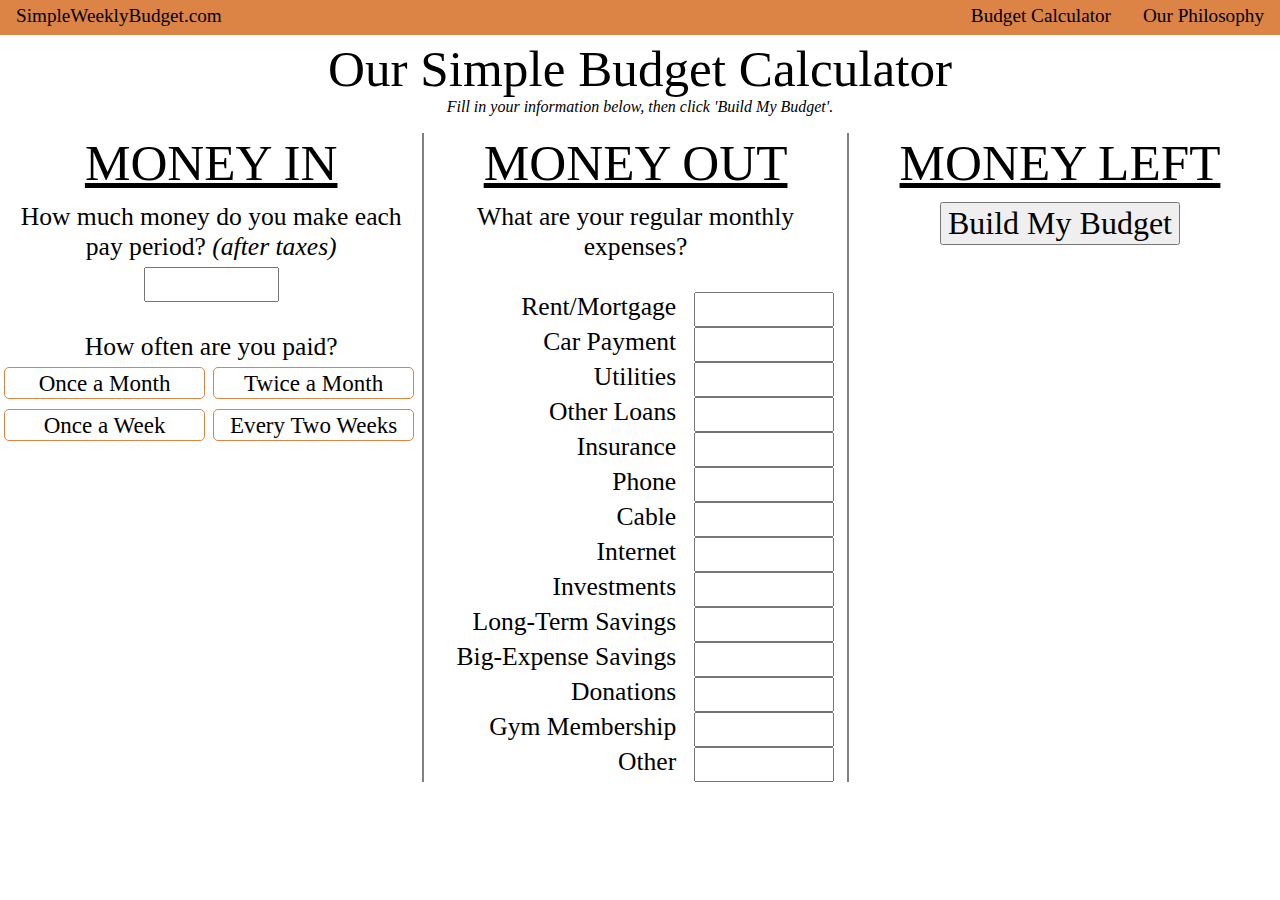
==== calculator.html @ e85c5a02 "Home Page w/ Links" ====
<!DOCTYPE html>
<html>
<head>
  <title>Budget Calculator</title>
  <meta name="viewport" content="width=device-width, initial-scale=1.0" />
  <link rel="stylesheet" href="./style.css">
  <script src="https://ajax.googleapis.com/ajax/libs/jquery/3.3.1/jquery.min.js"></script>
</head>
<body>
	<div class='header-bar'>
		<ul>
			<div id='left-header'>
				<li><a href="index.html">SimpleWeeklyBudget.com</a></li>
			</div>
			<div id='right-header'>
				<li id='calc-header-link'><a href="calculator.html">Budget Calculator</a></li>
				<li id='philosophy-header-link'><a href="philosophy.html">Our Philosophy</a></li>
			</div>
		</ul>
	</div>
	<div id='budget-calculator'>
		<div id='calculatorHeader'>
			<span id='calc-title'>Our Simple Budget Calculator</span> <br>
			<i>Fill in your information below, then click 'Build My Budget'.</i>
		</div>
		<div id='userInputs'>
			<div id='money-in' class='blocks'>
				<div class='section-title'>Money In</div>
				<div class='question'>How much money do you make each pay period? <i>(after taxes)</i> </div>
				<input type="number" name="income" id='income' step='.01'> 
				<br>
				<br>
				<div class='question'>How often are you paid?</div>
				<div id='four-buttons'>
					<div class='buttons'>
						<input type='radio' name='payFreq' value='monthly' id='monthly'><label for='monthly'>Once a Month</label>
					</div>
					<div class='buttons'>
						<input type='radio' name='payFreq' value='bimonthly' id='bimonthly'><label for='bimonthly'>Twice a Month</label>
					</div>
					<div class='buttons'>
						<input type='radio' name='payFreq' value='weekly' id='weekly'><label for='weekly'>Once a Week</label>
					</div>
					<div class='buttons'>
						<input type='radio' name='payFreq' value='biweekly' id='biweekly'><label for='biweekly'>Every Two Weeks</label>
					</div>
				</div>				
			</div>
			
			<div id='money-out' class='blocks'>
				<p class='section-title'>Money Out</p>
				What are your regular monthly expenses? <br>
				<!-- <i>Only include those that are the same each month.</i><br> -->
				<br>
				<div id='expenseGrid'>
					<div class='expenseLabel'>
						Rent/Mortgage 
					</div>
					<div class='expenseValue'>
						<input type="number" id='home' name="home" step='.01' > 
					</div>
					<div class='expenseLabel'>
						Car Payment 
					</div>
					<div class='expenseValue'>
						<input type="number" id='car' name="car" step='.01'> 
					</div>
					<div class='expenseLabel'>
						Utilities 
					</div>
					<div class='expenseValue'>
						<input type="number" id='utilities' name="utilities" step='.01'> 
					</div>
					<div class='expenseLabel'>
						Other Loans 
					</div>
					<div class='expenseValue'>
						<input type="number" id='loan' name="loan" step='.01'> 
					</div>
					<div class='expenseLabel'>
						Insurance 
					</div>
					<div class='expenseValue'>
						<input type="number" id='insurance' name="insurance" step='.01'> 
					</div>
					<div class='expenseLabel'>
						Phone
					</div>
					<div class='expenseValue'>
						<input type="number" id='phone' name="phone" step='.01'> 
					</div>
					<div class='expenseLabel'>
						Cable 
					</div>
					<div class='expenseValue'>
						<input type="number" id='cable' name="cable" step='.01'> 
					</div>
					<div class='expenseLabel'>
						Internet 
					</div>
					<div class='expenseValue'>
						<input type="number" id='internet' name="internet" step='.01'> 
					</div>
					<div class='expenseLabel'>
						Investments 
					</div>
					<div class='expenseValue'>
						<input type="number" id='investments' name="investments" step='.01'> 
					</div>
					<div class='expenseLabel'>
						Long-Term Savings
					</div>
					<div class='expenseValue'>
						<input type="number" id="long-savings" name="savings" step='.01'> 
					</div>
					<div class='expenseLabel'>
						Big-Expense Savings
					</div>
					<div class='expenseValue'>
						<input type="number" id="big-expense" name="savings" step='.01'> 
					</div>
					<div class='expenseLabel'>
						Donations 
					</div>
					<div class='expenseValue'>
						<input type="number" id='donations' name="donations" step='.01'> 
					</div>
					<div class='expenseLabel'>
						Gym Membership
					</div>
					<div class='expenseValue'>
						<input type="number" id="gym" name="gym" step='.01'> 
					</div>
					<div class='expenseLabel'>
						Other
					</div>
					<div class='expenseValue'>
						<input type="number" id="other" name="other" step='.01'> 
					</div>
				</div>			
			</div>
		</div>
		<!-- Where the budget is output to the screen -->
		<div id="outputBudget" class='blocks'>
			<p class='section-title'>Money Left</p>
			<button id='calculate'> Build My Budget </button>
		</div>
	</div>
	<script src="myscript.js"> </script>
</body>
</html>
---- style.css ----
body, html {
    height: 100%;
    margin: 0;
    font-family: "Libre Franklin", "Helvetica Neue", helvetica, arial, sans-serif;
    font-family: Times,'Times New Roman', serif;
}

html {
	/*background-color: lightgrey;*/
}

/* Title and Intro -------------------------------*/
#website-intro {
	/*Make a big opening picture*/
	background-image: 	url('Pictures/coffee-and-computer.jpg');
	background-position: center;
    background-repeat: no-repeat;
	height: 100%; 
	background-size: cover;
}

#site-title {
	font-size: 6vw;
    font-weight: 900;
    line-height: 1.25;
    letter-spacing: 0.08em;
    margin: 0;
    text-transform: uppercase;
}

#site-description {
	font-size: 3vw;
	margin: 0 0 0 0;
}


#intro-words {
	color: white; /*Color of the text*/
	text-align: center;
	position: absolute;
    bottom: 40%; /*specifying location of the words*/
    /*left: 16px;*/
    padding-bottom: 1%;
    width: 100%;
    /*border-style: none none solid none;*/
    border-width: 10px; 
    border-color: #dc8445;
    background-color: #00000038;
}


#philosophy-link, #budget-calc-link{
    background-color: #00000038;
    top: 62%;
    position: absolute;	
    text-decoration: none;
    color: white;
    padding: 10px;
	font-size: 3vw;
	/*border-color:  #dd8544;*/
	border-style: solid;
	border-width: thin;
}

#website-intro a:hover{
	/*font-weight: 550;*/
	text-shadow: 0 0 4px white;
	/*text-decoration: underline;*/
	/*background-color: white;
	color: orange;*/
}

#philosophy-link{
	right: 52%;
}

#budget-calc-link{
	left: 52%;
}

/*Header Bar*/
.header-bar ul {
    list-style-type: none;
    margin: 0;
    padding: 0;
    overflow: hidden;
    font-size: 1.5vw;
    background-color: #dc8445;
    color: black;
}

#right-header{
	float: right;
}

.header-bar li {
    float: left;
    display: block;
    text-align: center;
    padding: 5px 16px;
}

.header-bar a{
	color: black;
	text-decoration: none;
}

/*.header-bar li a {
    display: block;
    text-align: center;
    padding: 14px 16px;
}*/

/*  calculator---------------------*/

#calculatorHeader{
	text-align: center;
	padding: 4px;
	border-style: solid none none none;
	border-color: #dc8445;
}

#calc-title{
	font-size: 4vw;
}

/* All 3 Blocks ------------------------------- */
.blocks {
	width: 33%;
	border-color: grey;
	border-width: 2px;
	text-align: center;
	margin-top: 1%;
	font-size: 2vw;
	float: left;
}

.section-title {
	font-size: 4vw;
    text-transform: uppercase;
    margin: 0 0 10px 0;
    text-decoration: underline;
}
/*---------------------------------------------------*/


/* Money In -----------------------------------------*/
label {
	cursor: pointer;
	padding: 3px;
	width: 100%;
	font-size: 1.8vw;
}

#four-buttons{
	display: grid;
	grid-template-columns: 50% 50%;
	margin-left: 1%;
}

.buttons {
	margin-bottom: 5%;
	width: 95%;
	border-color: #dd8544;
	border-radius: 5px;
	border-style: solid;
	border-width: thin;
}

input[type='radio']{
	visibility: hidden;
	display: none;
	position: absolute;
}

input[type=radio]:checked + label{
		font-weight: 700;
		text-decoration: underline;
}

.question{
	margin-bottom: 5px;
}

#income {
	width: 30%;
	font-size: 2vw;
}

/*-------------------------------------------------*/


/* Money Out ---------------------------------------*/
#money-out {
	border-style: none solid none solid;
}

#expenseGrid{
	display: grid;
	grid-template-columns: 60% 40%;
    margin-left: 2%;
}

.expenseValue input{
	width: 80%;
	/*right: 2%;*/
	align: left;
	font-size: 2vw;
}


.expenseLabel {
	text-align: right;
	padding-right: 5px;
}
/*-------------------------------------------------------*/

/* Output Budget -------------------------------------------*/
#calculate {
	font-size: 2.5vw;
	font-family: Times,'Times New Roman', serif;
}
/*---------------------------------------------------------*/

/* If the screen is small (Responsive HTML) -------------------- */
@media screen and (max-width:600px) {
	  #money-in, #money-out, #outputBudget {
		    width:100%; /* The width is 100%, when the viewport is 600 or smaller */
		    font-size: 4vw;
		    border-style: none none solid none;
		    padding-bottom: 2%;
	  }
	  .section-title {
		  	font-size: 6vw;
	  }
	  #site-title{
		  	font-size: 3rem;
	  }
	  #site-description {
		display: none;
	  }
	  .expenseValue {
	  	text-align: left;
	  	padding-left: 2%;
	  }
	  .expenseValue input{
		width: 40%;
		/*right: 2%;*/
		text-align: left;
		font-size: 4vw;
	   }
	label, #calculate, #directions {
		font-size: 4vw;
	}
		#income {
			font-size: 4vw;
			width: 20%;
		}
		#expenseGrid {
			grid-template-columns: 50% 50%;
		}
		#website-intro a{
			font-size: 1.2rem;
		}
		#philosophy-link{
			left: 25%;
		    right: 25%;
		    text-align: center;
		    top: 70%;
		}
		#budget-calc-link{
			left: 25%;
		    right: 25%;
		    top: 80%;
		    text-align: center;
		}
	}
}
/*-----------------------------------------------------*/
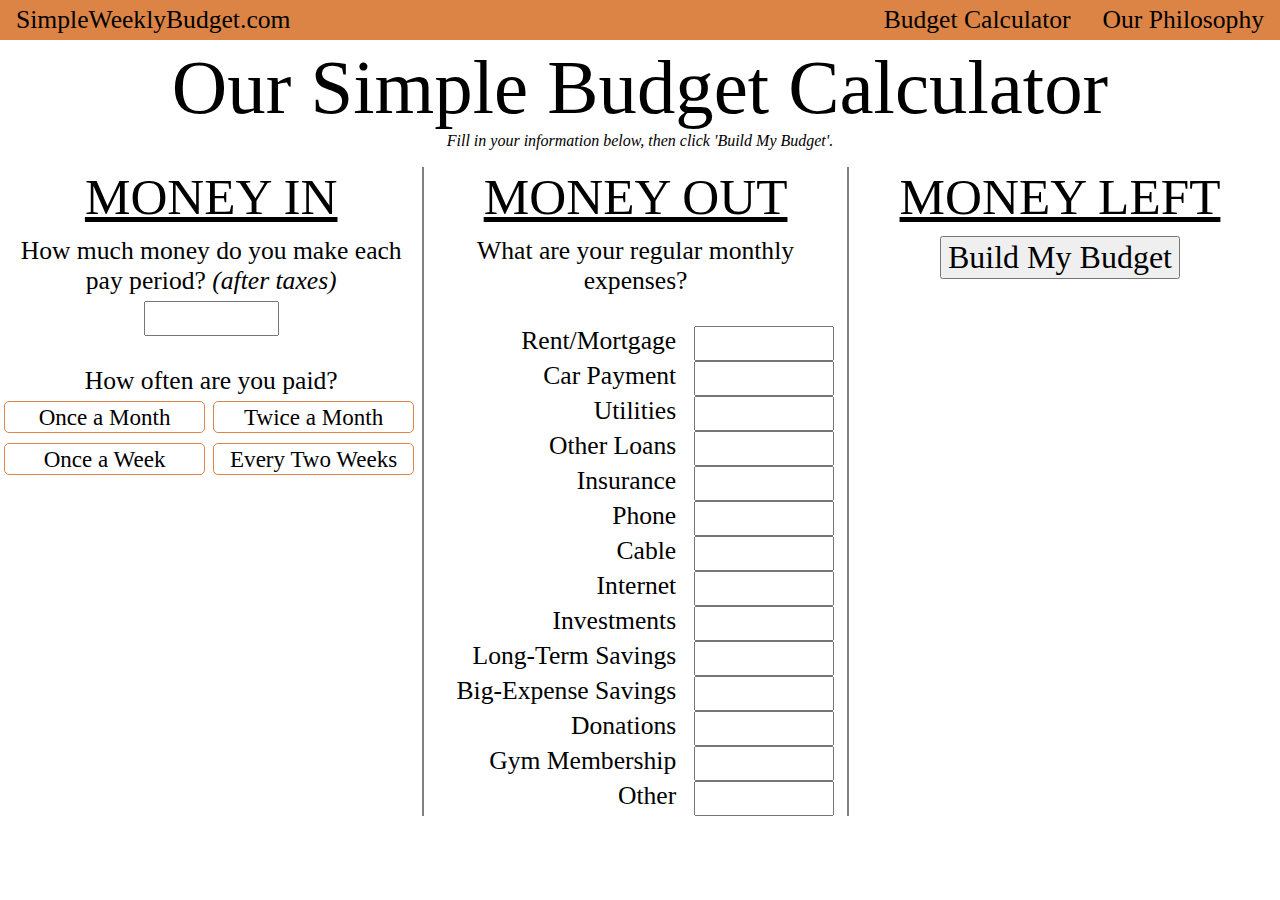
==== commit 70e3996f: "working but no nav bar on phone" ====
--- a/calculator.html
+++ b/calculator.html
@@ -27,7 +27,7 @@
 			<div id='money-in' class='blocks'>
 				<div class='section-title'>Money In</div>
 				<div class='question'>How much money do you make each pay period? <i>(after taxes)</i> </div>
-				<input type="number" name="income" id='income' step='.01'> 
+				<input type="number" name="income" id='income' step='.01'>
 				<br>
 				<br>
 				<div class='question'>How often are you paid?</div>
@@ -44,9 +44,9 @@
 					<div class='buttons'>
 						<input type='radio' name='payFreq' value='biweekly' id='biweekly'><label for='biweekly'>Every Two Weeks</label>
 					</div>
-				</div>				
+				</div>
 			</div>
-			
+
 			<div id='money-out' class='blocks'>
 				<p class='section-title'>Money Out</p>
 				What are your regular monthly expenses? <br>
@@ -54,90 +54,90 @@
 				<br>
 				<div id='expenseGrid'>
 					<div class='expenseLabel'>
-						Rent/Mortgage 
+						Rent/Mortgage
 					</div>
 					<div class='expenseValue'>
-						<input type="number" id='home' name="home" step='.01' > 
+						<input type="number" id='home' name="home" step='.01' >
 					</div>
 					<div class='expenseLabel'>
-						Car Payment 
+						Car Payment
 					</div>
 					<div class='expenseValue'>
-						<input type="number" id='car' name="car" step='.01'> 
+						<input type="number" id='car' name="car" step='.01'>
 					</div>
 					<div class='expenseLabel'>
-						Utilities 
+						Utilities
 					</div>
 					<div class='expenseValue'>
-						<input type="number" id='utilities' name="utilities" step='.01'> 
+						<input type="number" id='utilities' name="utilities" step='.01'>
 					</div>
 					<div class='expenseLabel'>
-						Other Loans 
+						Other Loans
 					</div>
 					<div class='expenseValue'>
-						<input type="number" id='loan' name="loan" step='.01'> 
+						<input type="number" id='loan' name="loan" step='.01'>
 					</div>
 					<div class='expenseLabel'>
-						Insurance 
+						Insurance
 					</div>
 					<div class='expenseValue'>
-						<input type="number" id='insurance' name="insurance" step='.01'> 
+						<input type="number" id='insurance' name="insurance" step='.01'>
 					</div>
 					<div class='expenseLabel'>
 						Phone
 					</div>
 					<div class='expenseValue'>
-						<input type="number" id='phone' name="phone" step='.01'> 
+						<input type="number" id='phone' name="phone" step='.01'>
 					</div>
 					<div class='expenseLabel'>
-						Cable 
+						Cable
 					</div>
 					<div class='expenseValue'>
-						<input type="number" id='cable' name="cable" step='.01'> 
+						<input type="number" id='cable' name="cable" step='.01'>
 					</div>
 					<div class='expenseLabel'>
-						Internet 
+						Internet
 					</div>
 					<div class='expenseValue'>
-						<input type="number" id='internet' name="internet" step='.01'> 
+						<input type="number" id='internet' name="internet" step='.01'>
 					</div>
 					<div class='expenseLabel'>
-						Investments 
+						Investments
 					</div>
 					<div class='expenseValue'>
-						<input type="number" id='investments' name="investments" step='.01'> 
+						<input type="number" id='investments' name="investments" step='.01'>
 					</div>
 					<div class='expenseLabel'>
 						Long-Term Savings
 					</div>
 					<div class='expenseValue'>
-						<input type="number" id="long-savings" name="savings" step='.01'> 
+						<input type="number" id="long-savings" name="savings" step='.01'>
 					</div>
 					<div class='expenseLabel'>
 						Big-Expense Savings
 					</div>
 					<div class='expenseValue'>
-						<input type="number" id="big-expense" name="savings" step='.01'> 
+						<input type="number" id="big-expense" name="savings" step='.01'>
 					</div>
 					<div class='expenseLabel'>
-						Donations 
+						Donations
 					</div>
 					<div class='expenseValue'>
-						<input type="number" id='donations' name="donations" step='.01'> 
+						<input type="number" id='donations' name="donations" step='.01'>
 					</div>
 					<div class='expenseLabel'>
 						Gym Membership
 					</div>
 					<div class='expenseValue'>
-						<input type="number" id="gym" name="gym" step='.01'> 
+						<input type="number" id="gym" name="gym" step='.01'>
 					</div>
 					<div class='expenseLabel'>
 						Other
 					</div>
 					<div class='expenseValue'>
-						<input type="number" id="other" name="other" step='.01'> 
+						<input type="number" id="other" name="other" step='.01'>
 					</div>
-				</div>			
+				</div>
 			</div>
 		</div>
 		<!-- Where the budget is output to the screen -->
@@ -148,4 +148,4 @@
 	</div>
 	<script src="myscript.js"> </script>
 </body>
-</html>+</html>
--- a/style.css
+++ b/style.css
@@ -15,7 +15,7 @@
 	background-image: 	url('Pictures/coffee-and-computer.jpg');
 	background-position: center;
     background-repeat: no-repeat;
-	height: 100%; 
+	height: 100%;
 	background-size: cover;
 }
 
@@ -43,7 +43,7 @@
     padding-bottom: 1%;
     width: 100%;
     /*border-style: none none solid none;*/
-    border-width: 10px; 
+    border-width: 10px;
     border-color: #dc8445;
     background-color: #00000038;
 }
@@ -52,7 +52,7 @@
 #philosophy-link, #budget-calc-link{
     background-color: #00000038;
     top: 62%;
-    position: absolute;	
+    position: absolute;
     text-decoration: none;
     color: white;
     padding: 10px;
@@ -63,11 +63,7 @@
 }
 
 #website-intro a:hover{
-	/*font-weight: 550;*/
-	text-shadow: 0 0 4px white;
-	/*text-decoration: underline;*/
-	/*background-color: white;
-	color: orange;*/
+	background-color: #00000080;
 }
 
 #philosophy-link{
@@ -78,13 +74,13 @@
 	left: 52%;
 }
 
-/*Header Bar*/
+/*Header Bar ----------------------------------------*/
 .header-bar ul {
     list-style-type: none;
     margin: 0;
     padding: 0;
     overflow: hidden;
-    font-size: 1.5vw;
+    font-size: 2vw;
     background-color: #dc8445;
     color: black;
 }
@@ -111,20 +107,20 @@
     padding: 14px 16px;
 }*/
 
-/*  calculator---------------------*/
+/*  calculator---------------------------------*/
 
 #calculatorHeader{
 	text-align: center;
 	padding: 4px;
-	border-style: solid none none none;
+	/* border-style: solid none none none;
 	border-color: #dc8445;
+	background-color: #dc8445; */
 }
 
 #calc-title{
-	font-size: 4vw;
-}
-
-/* All 3 Blocks ------------------------------- */
+	font-size: 6vw;
+}
+
 .blocks {
 	width: 33%;
 	border-color: grey;
@@ -142,6 +138,11 @@
     text-decoration: underline;
 }
 /*---------------------------------------------------*/
+
+/*Philosophy ----------------------------------------*/
+#text-content{
+	margin: 0 10%;
+}
 
 
 /* Money In -----------------------------------------*/
@@ -274,6 +275,19 @@
 		    top: 80%;
 		    text-align: center;
 		}
+		.header-bar ul{
+			font-size: 1.2rem;
+			display: none;
+		}
+		.header-bar li{
+			float: none;
+		}
+		#right-header{
+			float: none;
+		}
+		#calc-title{
+			font-size: 2rem;
+		}
 	}
 }
-/*-----------------------------------------------------*/+/*-----------------------------------------------------*/
